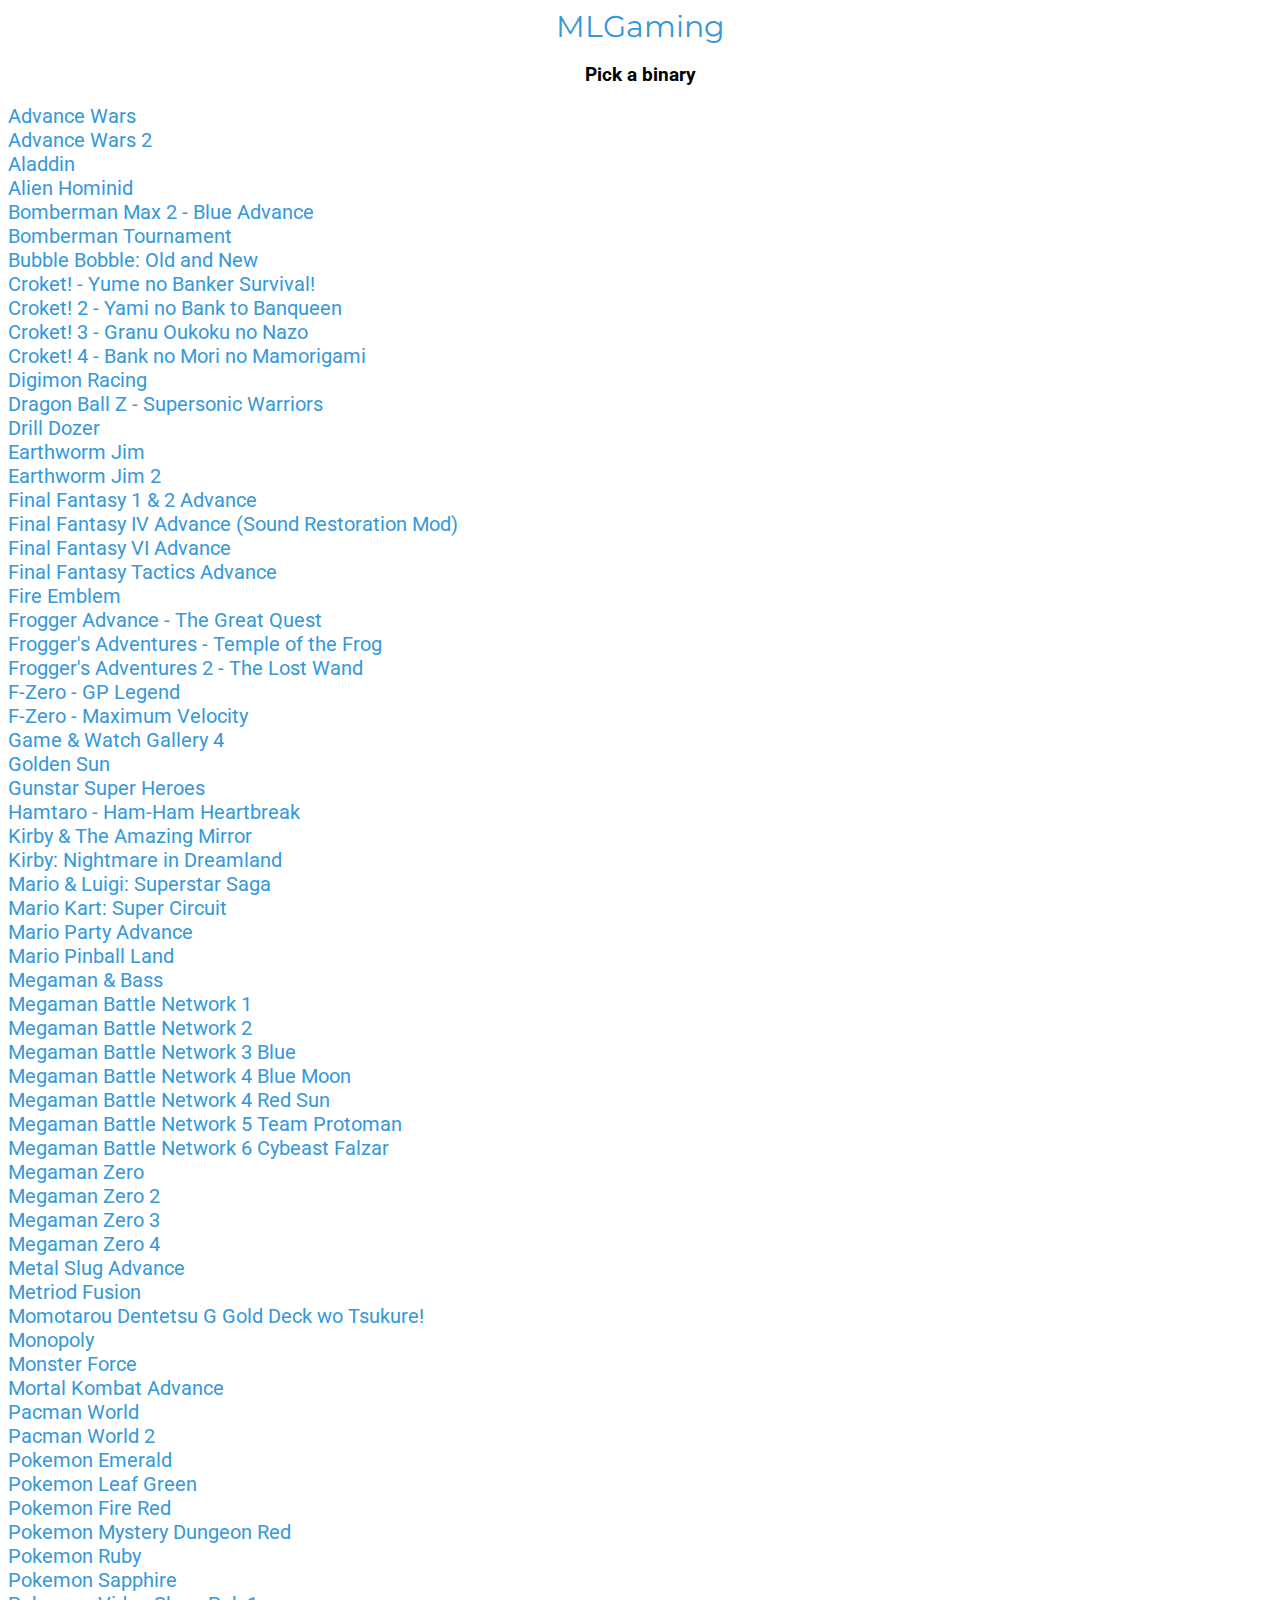
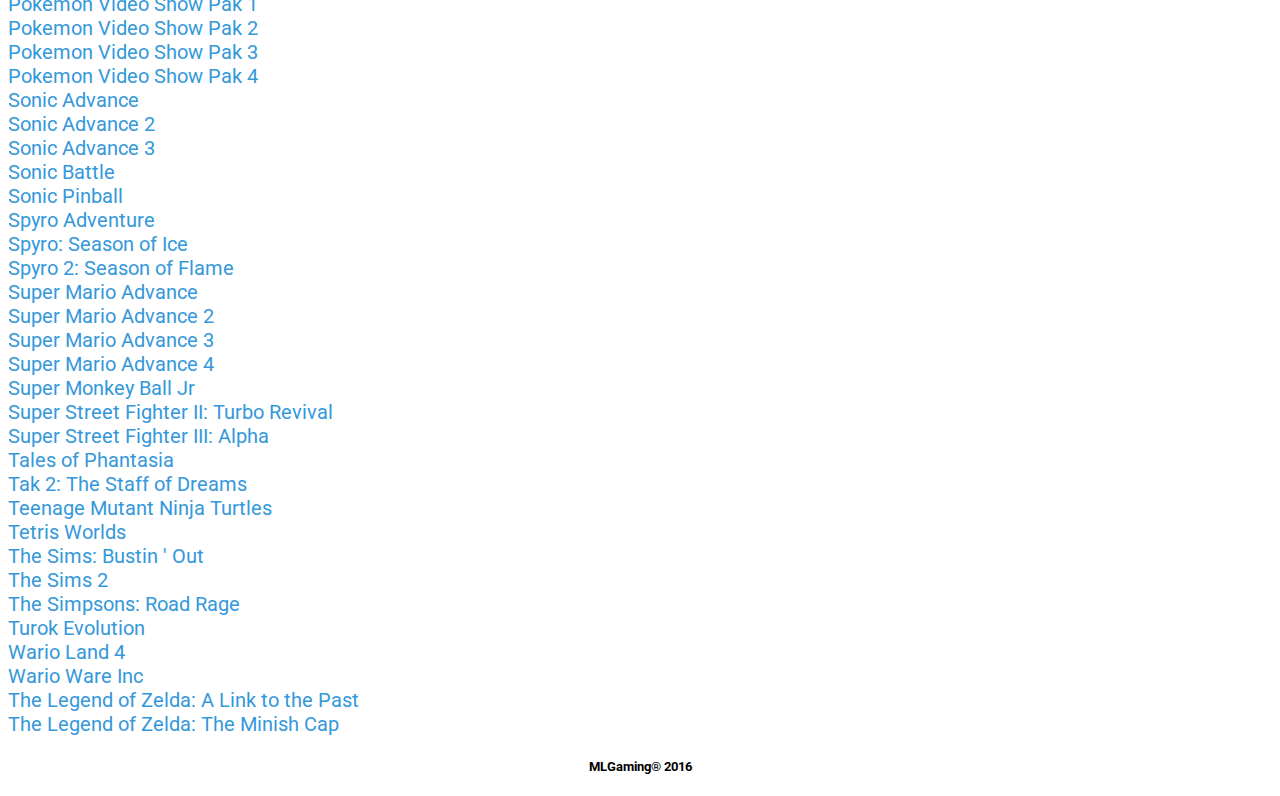
==== gba.html @ 9988b8d0 "Update gba.html" ====
<!DOCTYPE html>
<html>
<head>
        <title>MLGaming EMU</title>
        <meta charset="UTF-8">
        <meta name="keywords" content="Games, ahhh1, MLGaming">
        </head>
        <body>
        <a href="./index.html" class="potato">MLGaming</a>
        <h3>Pick a binary</h3>
     <li><a href="./launcher.html#advancewars">Advance Wars</a></li>
            <li><a href="./launcher.html#advancewars2">Advance Wars 2</a></li>
            <li><a href="./launcher.html#aladdin">Aladdin</a></li>
            <li><a href="./launcher.html#alienhominid">Alien Hominid</a></li>
            <li><a href="./launcher.html#bomberman_max2blue">Bomberman Max 2 - Blue Advance</a></li>
            <li><a href="./launcher.html#bomberman_tournament">Bomberman Tournament</a></li>
            <li><a href="./launcher.html#bubblebobble">Bubble Bobble: Old and New</a></li>
            <li><a href="./launcher.html#croket1">Croket! - Yume no Banker Survival!</a></li>
            <li><a href="./launcher.html#croket2">Croket! 2 - Yami no Bank to Banqueen</a></li>
            <li><a href="./launcher.html#croket3">Croket! 3 - Granu Oukoku no Nazo</a></li>
            <li><a href="./launcher.html#croket4">Croket! 4 - Bank no Mori no Mamorigami</a></li>
            <li><a href="./launcher.html#digimon_racing">Digimon Racing</a></li>
            <li><a href="./launcher.html#dbz_supersonic">Dragon Ball Z - Supersonic Warriors</a></li>
            <li><a href="./launcher.html#drilldozer">Drill Dozer</a></li>
            <li><a href="./launcher.html#earthwormjim">Earthworm Jim</a></li>
            <li><a href="./launcher.html#earthwormjim2">Earthworm Jim 2</a></li>
            <li><a href="./launcher.html#ff1and2">Final Fantasy 1 &amp; 2 Advance</a></li>
            <li><a href="./launcher.html#ff4S">Final Fantasy IV Advance (Sound Restoration Mod)</a></li>
            <li><a href="./launcher.html#ff6">Final Fantasy VI Advance</a></li>
            <li><a href="./launcher.html#final_fantasy_tactics">Final Fantasy Tactics Advance</a></li>
            <li><a href="./launcher.html#fire_emblem">Fire Emblem</a></li>
            <li><a href="./launcher.html#frogger1">Frogger Advance - The Great Quest</a></li>
            <li><a href="./launcher.html#frogger2">Frogger's Adventures - Temple of the Frog</a></li>
            <li><a href="./launcher.html#frogger3">Frogger's Adventures 2 - The Lost Wand</a></li>
            <li><a href="./launcher.html#fzero_gp">F-Zero - GP Legend</a></li>
            <li><a href="./launcher.html#fzero_max">F-Zero - Maximum Velocity</a></li>
            <li><a href="./launcher.html#gamewatch4">Game &amp; Watch Gallery 4</a></li>
            <li><a href="./launcher.html#goldensun">Golden Sun</a></li>
            <li><a href="./launcher.html#gunstar_super_heroes">Gunstar Super Heroes</a></li>
            <li><a href="./launcher.html#hamtaro_heartbreak">Hamtaro - Ham-Ham Heartbreak</a></li>
            <li><a href="./launcher.html#kirbymirror">Kirby &amp; The Amazing Mirror</a></li>
            <li><a href="./launcher.html#kirbynightmare">Kirby: Nightmare in Dreamland</a></li>
            <li><a href="./launcher.html#superstar">Mario &amp; Luigi: Superstar Saga</a></li>
            <li><a href="./launcher.html#mariokart">Mario Kart: Super Circuit</a></li>
            <li><a href="./launcher.html#marioparty">Mario Party Advance</a></li>
            <li><a href="./launcher.html#mariopinball">Mario Pinball Land</a></li>
            <li><a href="./launcher.html#megamanbass">Megaman &amp; Bass</a></li>
            <li><a href="./launcher.html#megaman_battle1">Megaman Battle Network 1</a></li>
            <li><a href="./launcher.html#megaman_battle2">Megaman Battle Network 2</a></li>
            <li><a href="./launcher.html#megaman_battle3_blue">Megaman Battle Network 3 Blue</a></li>
            <li><a href="./launcher.html#megaman_battle4_blue">Megaman Battle Network 4 Blue Moon</a></li>
            <li><a href="./launcher.html#megaman_battle4_red">Megaman Battle Network 4 Red Sun</a></li>
            <li><a href="./launcher.html#megaman_battle5">Megaman Battle Network 5 Team Protoman</a></li>
            <li><a href="./launcher.html#megaman_battle6">Megaman Battle Network 6 Cybeast Falzar</a></li>
            <li><a href="./launcher.html#megaman_zero1">Megaman Zero</a></li>
            <li><a href="./launcher.html#megaman_zero2">Megaman Zero 2</a></li>
            <li><a href="./launcher.html#megaman_zero3">Megaman Zero 3</a></li>
            <li><a href="./launcher.html#megaman_zero4">Megaman Zero 4</a></li>
            <li><a href="./launcher.html#metalslug">Metal Slug Advance</a></li>
            <li><a href="./launcher.html#metroid_fusion">Metriod Fusion</a></li>
            <li><a href="./launcher.html#momotarou_dentetsu">Momotarou Dentetsu G Gold Deck wo Tsukure!</a></li>
            <li><a href="./launcher.html#monopoly">Monopoly</a></li>
            <li><a href="./launcher.html#monster_force">Monster Force</a></li>
            <li><a href="./launcher.html#mortal_kombat">Mortal Kombat Advance</a></li>
            <li><a href="./launcher.html#pacman_world">Pacman World</a></li>
            <li><a href="./launcher.html#pacman_world2">Pacman World 2</a></li>
            <li><a href="./launcher.html#pokemonemerald">Pokemon Emerald</a></li>
            <li><a href="./launcher.html#pokemongreen">Pokemon Leaf Green</a></li>
            <li><a href="./launcher.html#pokemonred">Pokemon Fire Red</a></li>
            <li><a href="./launcher.html#mysteryred">Pokemon Mystery Dungeon Red</a></li>
            <li><a href="./launcher.html#pokemonruby">Pokemon Ruby</a></li>
            <li><a href="./launcher.html#pokemonsapphire">Pokemon Sapphire</a></li>
            <li><a href="./launcher.html#gba_video_pokemon_1">Pokemon Video Show Pak 1</a></li>
            <li><a href="./launcher.html#gba_video_pokemon_2">Pokemon Video Show Pak 2</a></li>
            <li><a href="./launcher.html#gba_video_pokemon_3">Pokemon Video Show Pak 3</a></li>
            <li><a href="./launcher.html#gba_video_pokemon_4">Pokemon Video Show Pak 4</a></li>
            <li><a href="./launcher.html#sonic_advance">Sonic Advance</a></li>
            <li><a href="./launcher.html#sonic_advance2">Sonic Advance 2</a></li>
            <li><a href="./launcher.html#sonic_advance3">Sonic Advance 3</a></li>
            <li><a href="./launcher.html#sonicbattle">Sonic Battle</a></li>
            <li><a href="./launcher.html#sonicpinball">Sonic Pinball</a></li>
            <li><a href="./launcher.html#spyro_adventure">Spyro Adventure</a></li>
            <li><a href="./launcher.html#spyro_ice">Spyro: Season of Ice</a></li>
            <li><a href="./launcher.html#spyro_flame">Spyro 2: Season of Flame</a></li>
            <li><a href="./launcher.html#supermarioadvance">Super Mario Advance</a></li>
            <li><a href="./launcher.html#supermarioadvance2">Super Mario Advance 2</a></li>
            <li><a href="./launcher.html#supermarioadvance3">Super Mario Advance 3</a></li>
            <li><a href="./launcher.html#supermarioadvance4">Super Mario Advance 4</a></li>
            <li><a href="./launcher.html#supermonkeyballjr">Super Monkey Ball Jr</a></li>
            <li><a href="./launcher.html#super_street_fighter_2_turbo_revival">Super Street Fighter II: Turbo Revival</a></li>
            <li><a href="./launcher.html#super_street_fighter_3_alpha">Super Street Fighter III: Alpha</a></li>
            <li><a href="./launcher.html#tales_of_phantasia">Tales of Phantasia</a></li>
            <li><a href="./launcher.html#tak2_staff_of_dreams">Tak 2: The Staff of Dreams</a></li>
            <li><a href="./launcher.html#tmnt">Teenage Mutant Ninja Turtles</a></li>
            <li><a href="./launcher.html#tetris_worlds">Tetris Worlds</a></li>
            <li><a href="./launcher.html#sims_bustin_out">The Sims: Bustin &#39; Out</a></li>
            <li><a href="./launcher.html#sims2">The Sims 2</a></li>
            <li><a href="./launcher.html#simpsons">The Simpsons: Road Rage</a></li>
            <li><a href="./launcher.html#turok_evolution">Turok Evolution</a></li>
            <li><a href="./launcher.html#warioland4">Wario Land 4</a></li>
            <li><a href="./launcher.html#wario_ware">Wario Ware Inc</a></li>
            <li><a href="./launcher.html#zelda_past">The Legend of Zelda: A Link to the Past</a></li>
            <li><a href="./launcher.html#zelda_minish">The Legend of Zelda: The Minish Cap</a></li>
        <h5 class="ihfusydcg">MLGaming&#174; 2016</h5>
        <style>
            @import url(https://fonts.googleapis.com/css?family=Roboto);
            @import url(https://fonts.googleapis.com/css?family=Montserrat);
            body {
                background-color:white;
                text-align:center;
            }
            li {
                list-style:none;
                text-align:left;
            }
            li:hover {
                text-decoration:underline;
            }
            a {
                text-decoration:none;
                color:#3498DB;
                font-family:"Roboto";
                }
                a:visited {
                        color:#9B59B6;
                }
            }
            h5 {
                color:black;
                font-size:20;
                background-color:lightblue;
                font-family:"Montserrat";
            }
            .derp {
                font-size:45px;
                background-color:"black";
            }
            h2 {
                font-family:"Montserrat";
            }
            .potato {
                font-size:30px;
                font-family:"Montserrat";
            }
            h3 {
                font-family:"Roboto";
            }
            li {
                font-size:20px;
            }
            .ihfusydcg {
                font-family:"Roboto";
            }
        </style>
    </body>
</html>
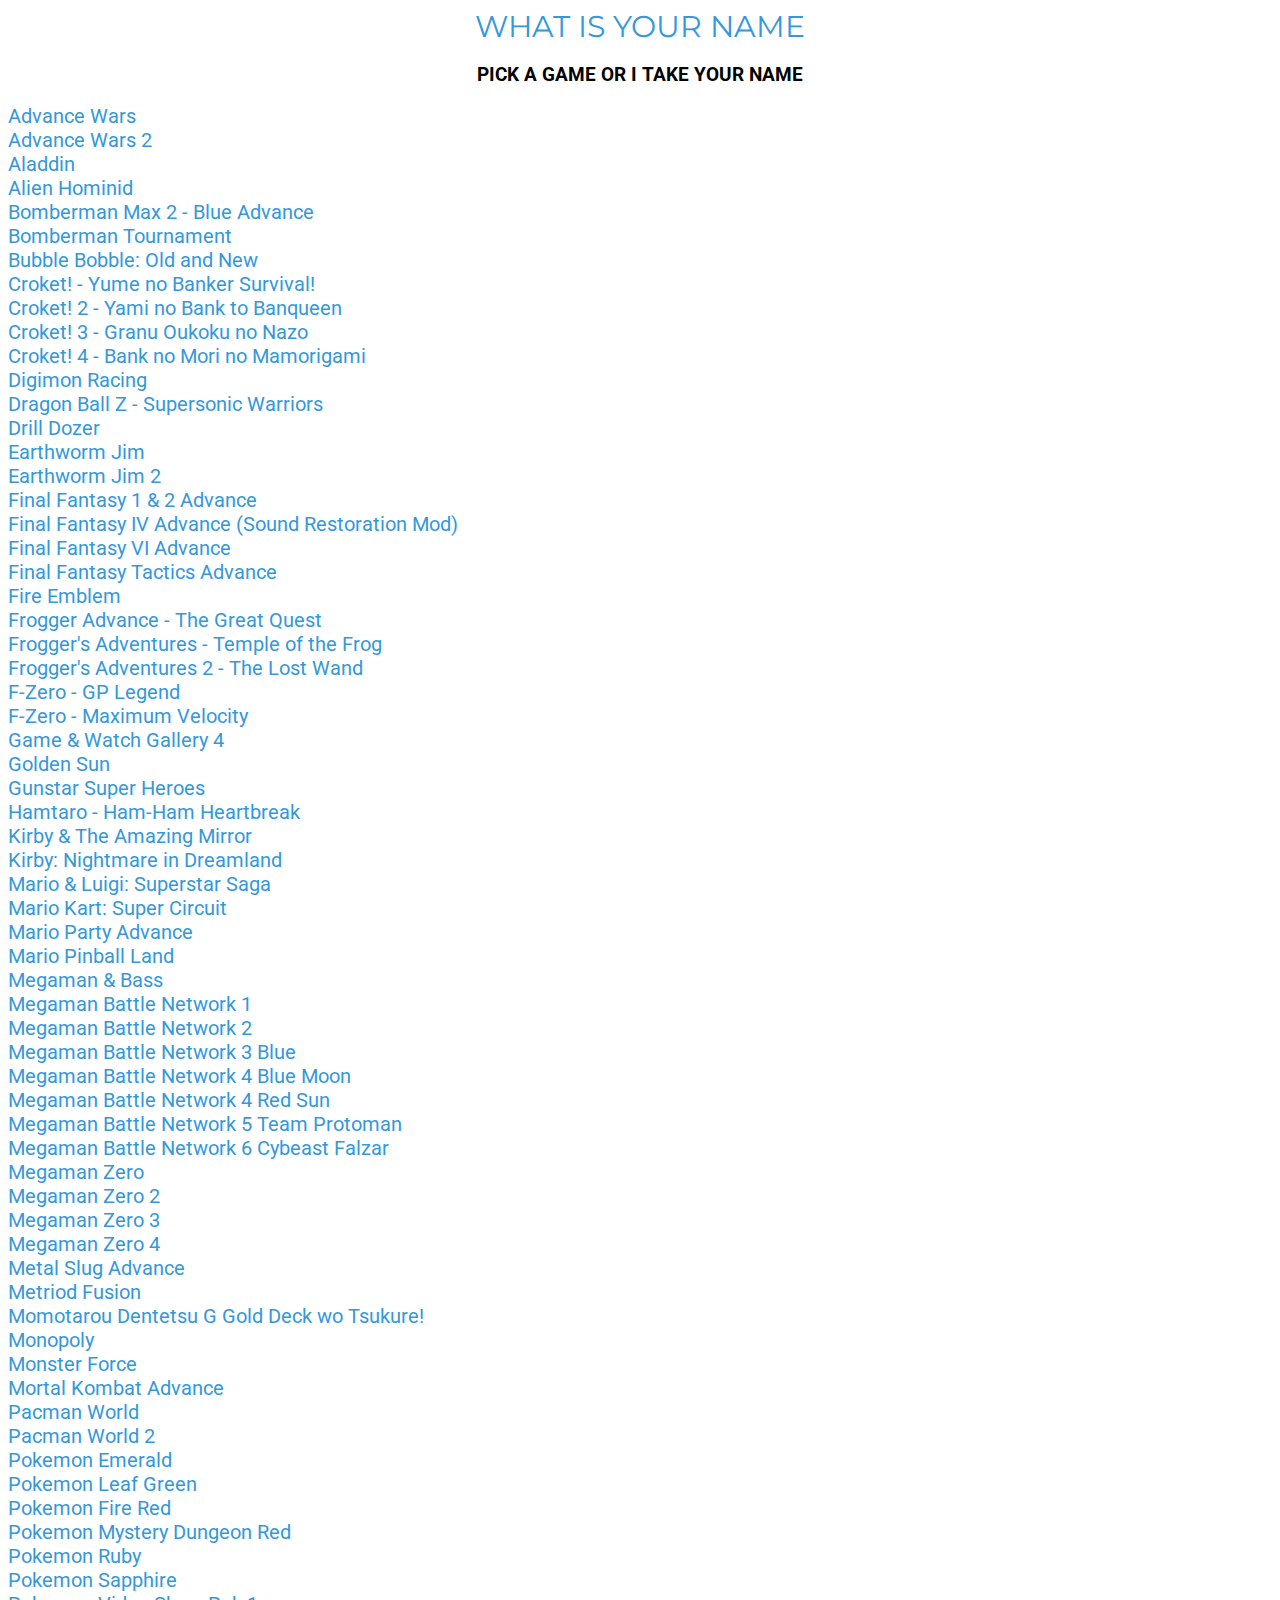
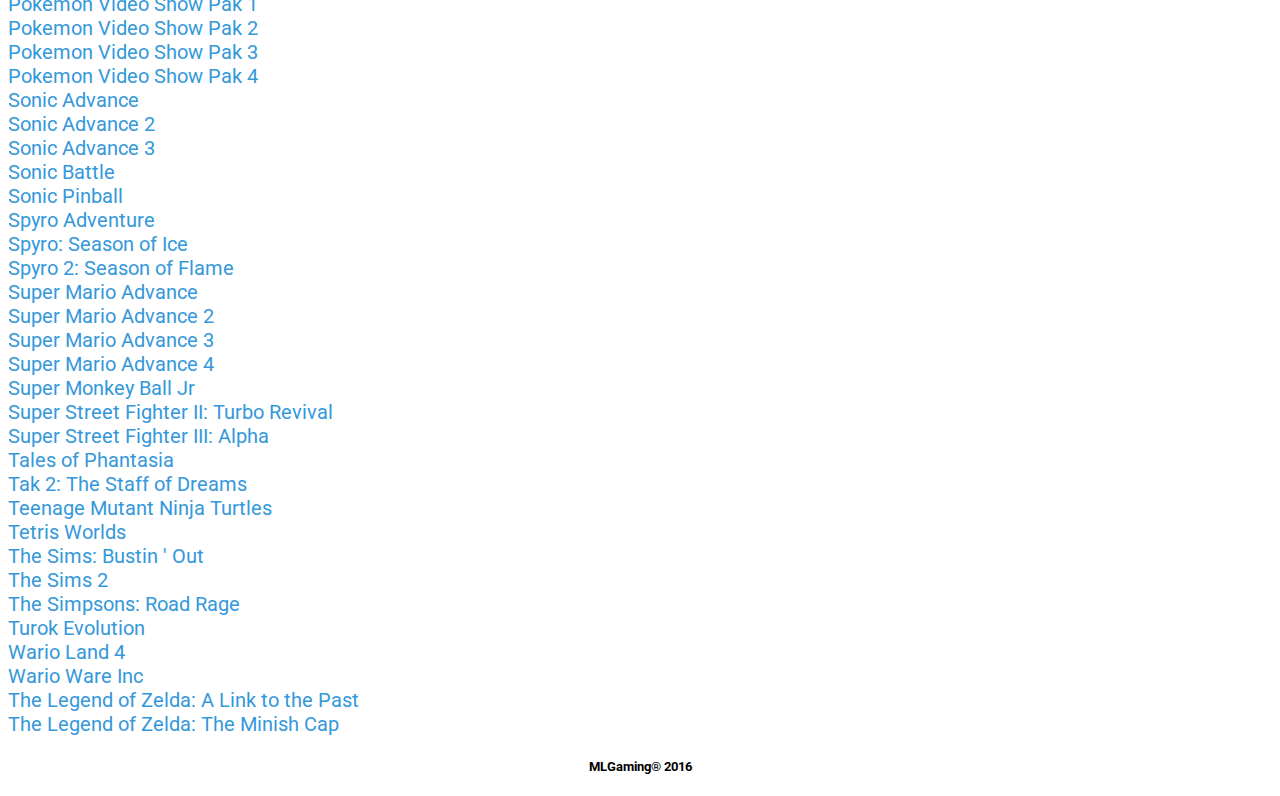
==== commit 92bb8fa1: "Update gba.html" ====
--- a/gba.html
+++ b/gba.html
@@ -1,13 +1,13 @@
 <!DOCTYPE html>
 <html>
 <head>
-        <title>MLGaming EMU</title>
+        <title>What Is Your Name GBA</title>
         <meta charset="UTF-8">
         <meta name="keywords" content="Games, ahhh1, MLGaming">
         </head>
         <body>
-        <a href="./index.html" class="potato">MLGaming</a>
-        <h3>Pick a binary</h3>
+        <a href="./index.html" class="potato">WHAT IS YOUR NAME</a>
+        <h3>PICK A GAME OR I TAKE YOUR NAME</h3>
      <li><a href="./launcher.html#advancewars">Advance Wars</a></li>
             <li><a href="./launcher.html#advancewars2">Advance Wars 2</a></li>
             <li><a href="./launcher.html#aladdin">Aladdin</a></li>
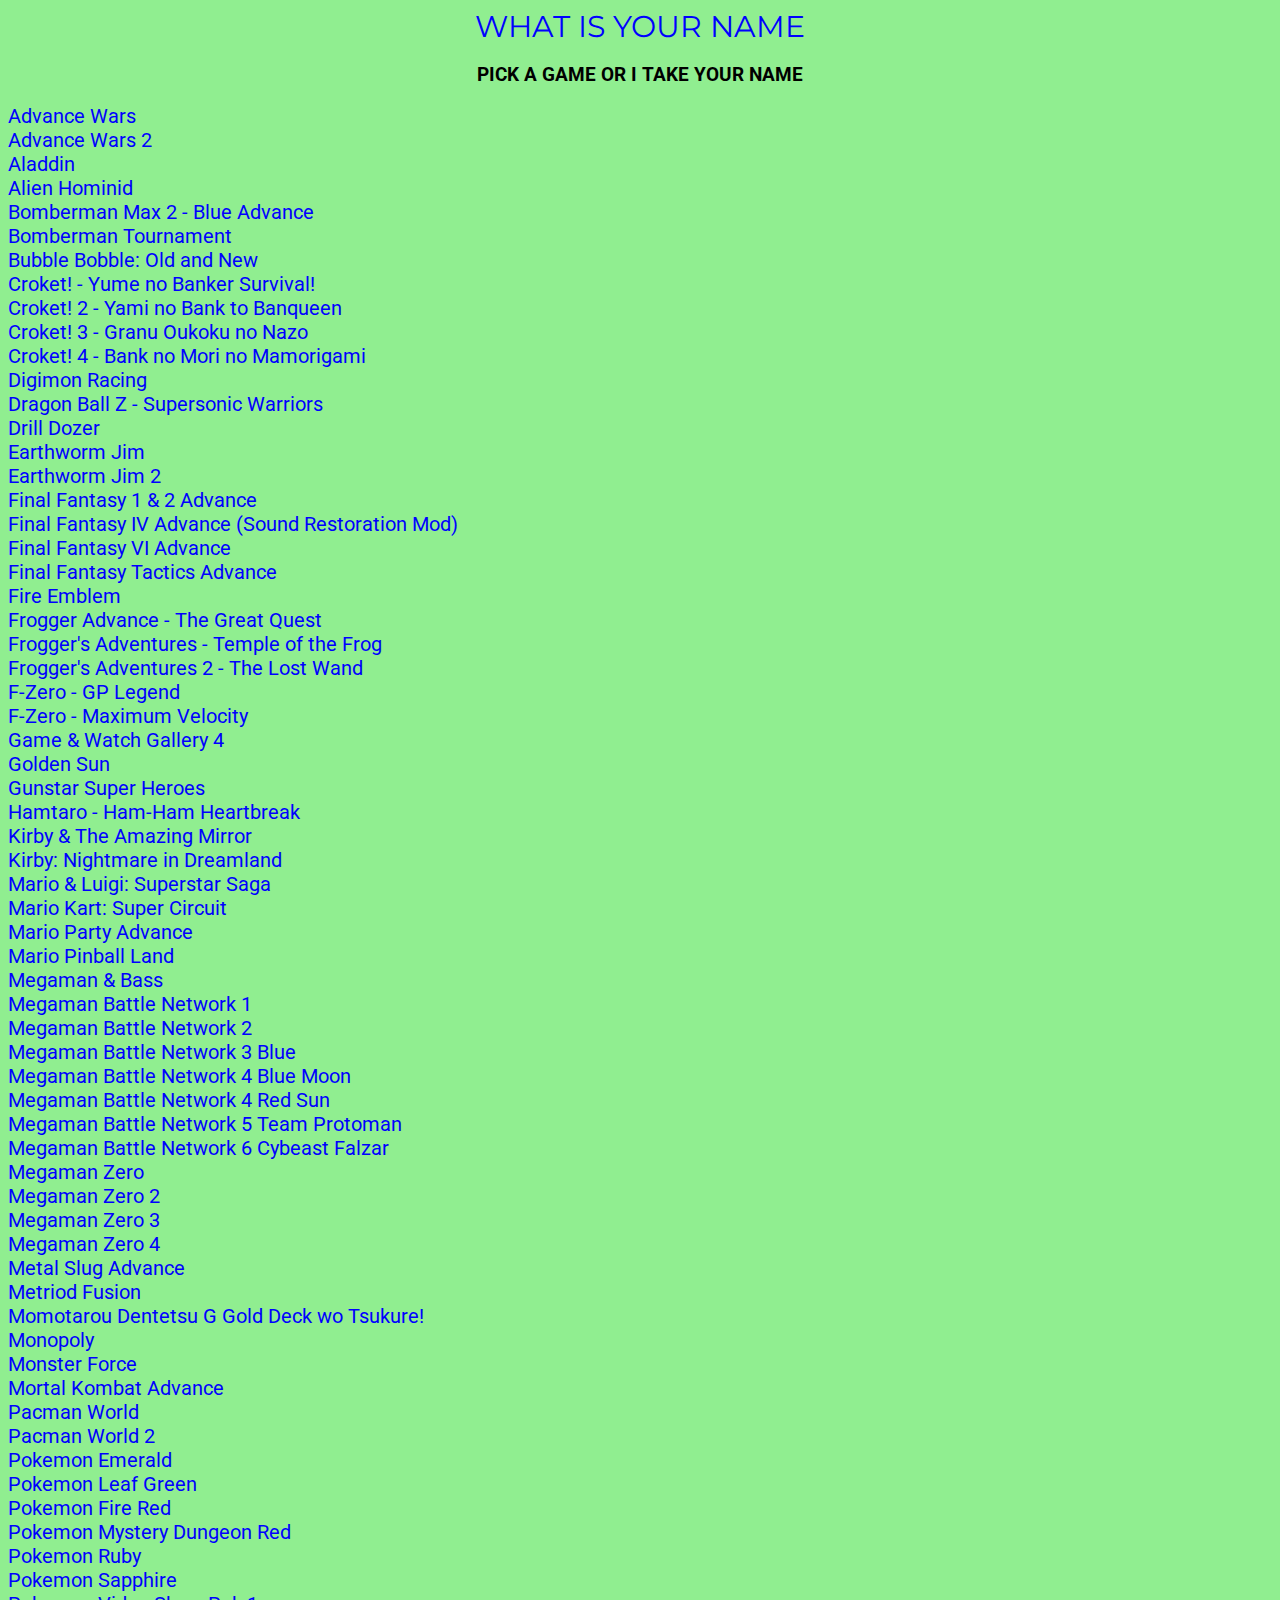
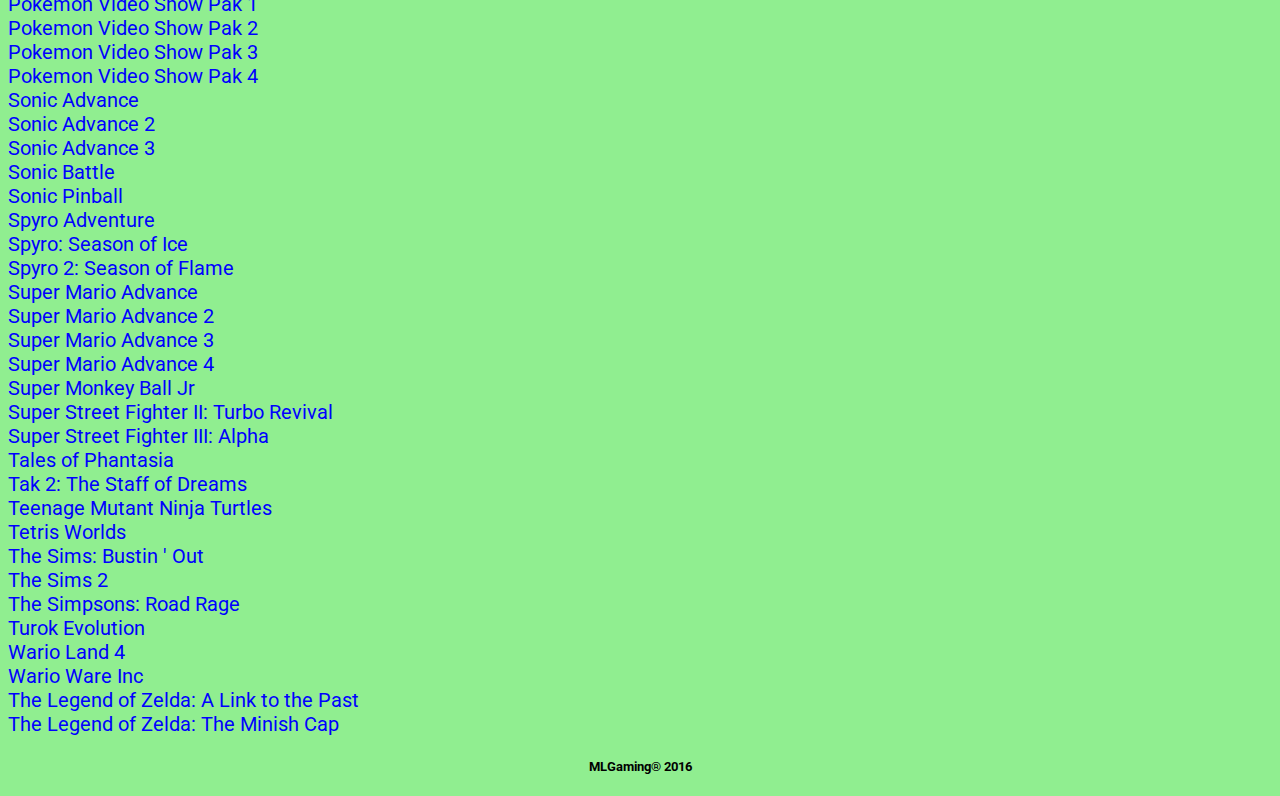
==== commit 789bda04: "Update gba.html" ====
--- a/gba.html
+++ b/gba.html
@@ -106,7 +106,7 @@
             @import url(https://fonts.googleapis.com/css?family=Roboto);
             @import url(https://fonts.googleapis.com/css?family=Montserrat);
             body {
-                background-color:white;
+                background-color:lightgreen;
                 text-align:center;
             }
             li {
@@ -118,22 +118,22 @@
             }
             a {
                 text-decoration:none;
-                color:#3498DB;
+                color:Blue;
                 font-family:"Roboto";
                 }
                 a:visited {
-                        color:#9B59B6;
+                        color:Red;
                 }
             }
             h5 {
-                color:black;
+                color:Blue;
                 font-size:20;
-                background-color:lightblue;
+                background-color:lightgreen;
                 font-family:"Montserrat";
             }
             .derp {
                 font-size:45px;
-                background-color:"black";
+                background-color:"lightgreen";
             }
             h2 {
                 font-family:"Montserrat";
@@ -154,3 +154,7 @@
         </style>
     </body>
 </html>
+<style>
+        html { background-color:Lightgreen;}
+        head {color: Blue;}
+</style>
